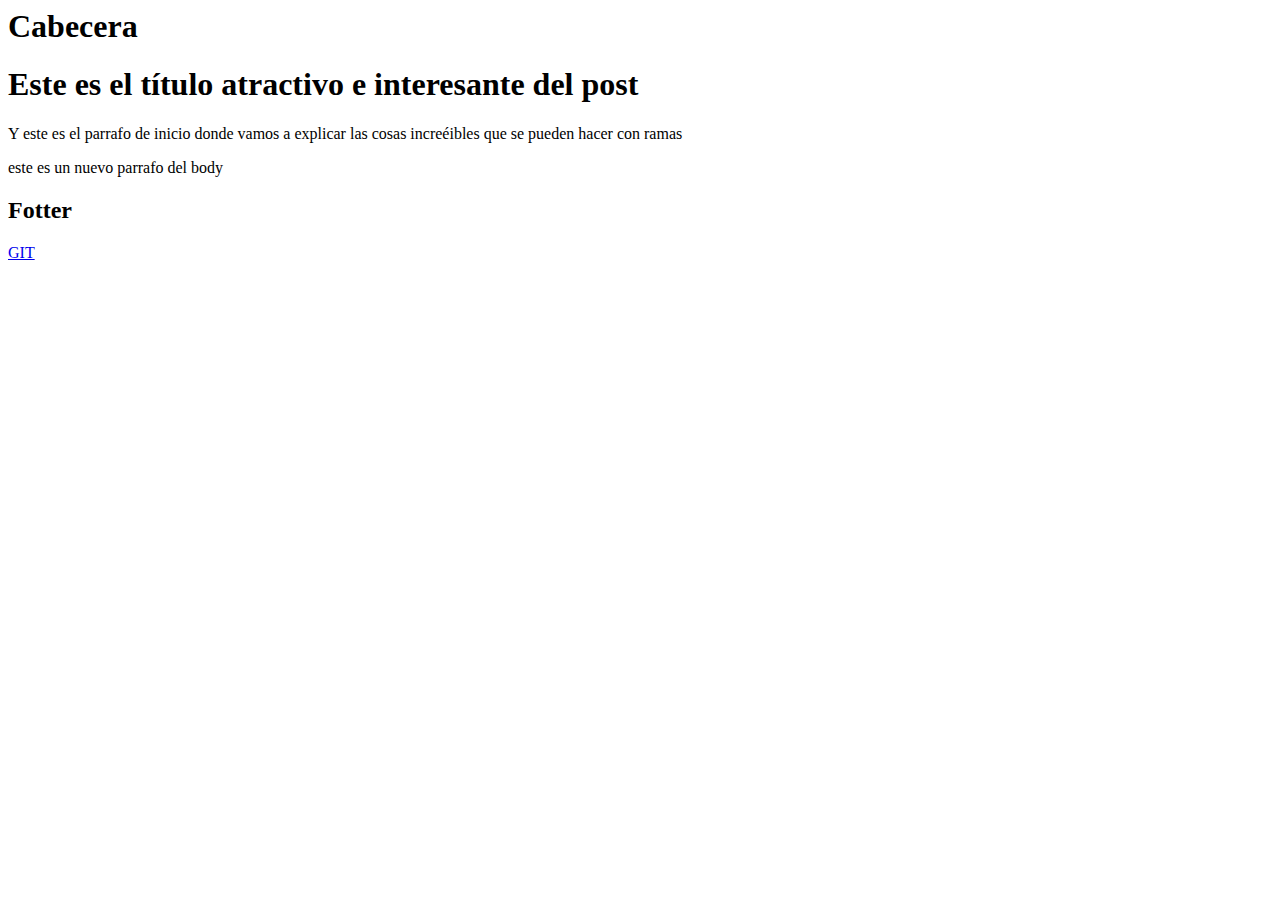
==== blogpost.html @ e9414d69 "new version with SSH" ====
<html>
    <head>
        <title>El titulo del post</title>
        <link rel="stylesheet" href="css/estilos.css" />
    </head>
    <body>
        <div id="container">
            <div id="header">
                <h1>Cabecera</h1>
            </div>
            <div id="content">
                <h1>Este es el título atractivo e interesante del post</h1>
                <p>Y este es el parrafo de inicio donde vamos a explicar las 
                cosas increéibles que se pueden hacer con ramas</p>
                <p>este es un nuevo parrafo del body</p>
            </div>
            <div id="fotter">
                <h2>Fotter</h2>
                <a href="https://git-scm.com/">GIT</a>
            </div>
        </div>
    </body>
</html>
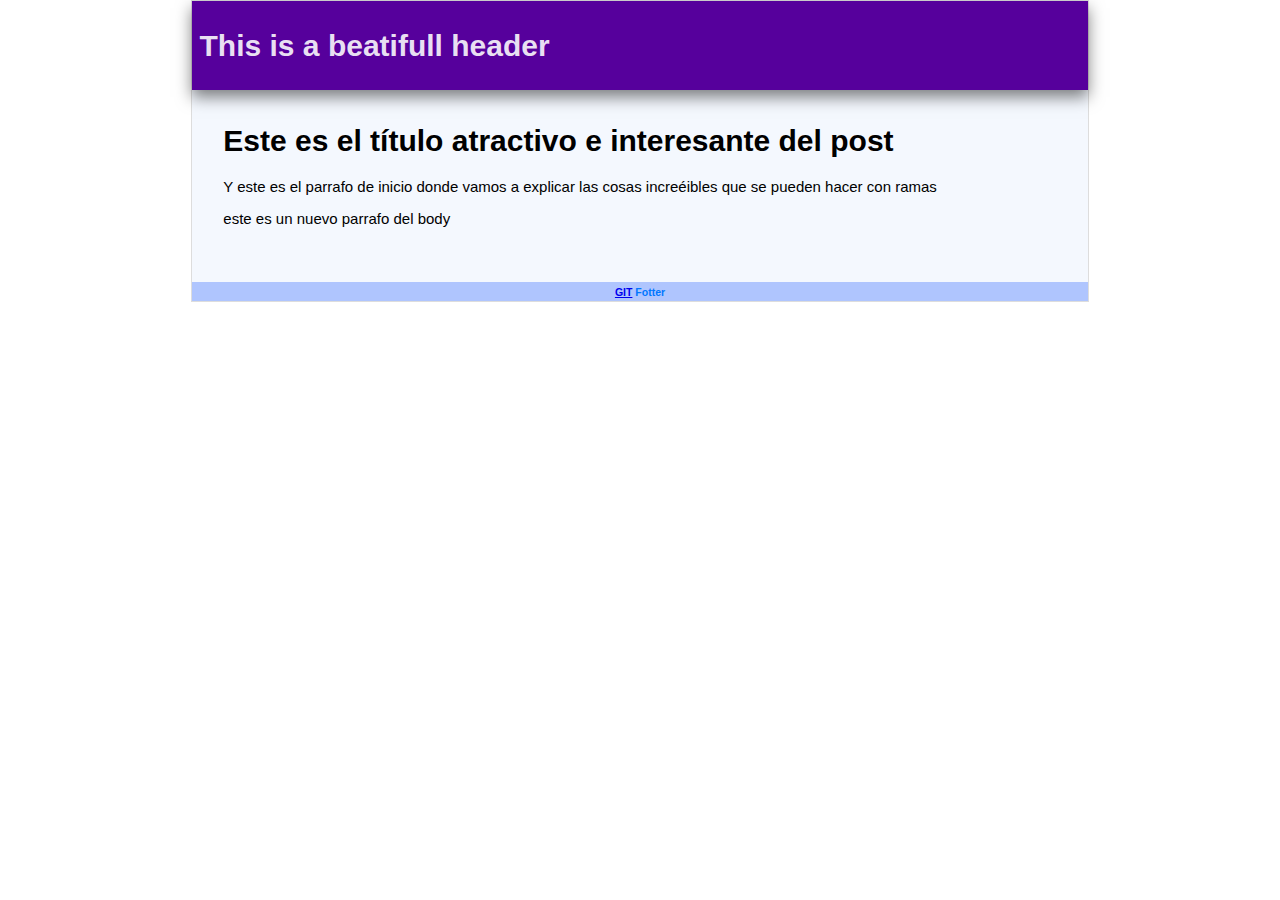
==== commit 8b344f69: "header desing improve it" ====
--- a/blogpost.html
+++ b/blogpost.html
@@ -1,4 +1,4 @@
-<html>
+<html dir='ltl' lang='es' >
     <head>
         <title>El titulo del post</title>
         <link rel="stylesheet" href="css/estilos.css" />
@@ -6,7 +6,7 @@
     <body>
         <div id="container">
             <div id="header">
-                <h1>Cabecera</h1>
+                <h1>This is a beatifull header</h1>
             </div>
             <div id="content">
                 <h1>Este es el título atractivo e interesante del post</h1>
@@ -15,8 +15,8 @@
                 <p>este es un nuevo parrafo del body</p>
             </div>
             <div id="fotter">
-                <h2>Fotter</h2>
                 <a href="https://git-scm.com/">GIT</a>
+                <span id="text_fotter">Fotter</span>
             </div>
         </div>
     </body>
--- a/css/estilos.css
+++ b/css/estilos.css
@@ -0,0 +1,54 @@
+body
+{
+    font-family: "Arial";
+    text-align: center;
+    margin: 0;
+    padding: 0;
+    font-size: 15px;
+}
+
+#header
+{   
+    background-color: rgb(86, 0, 156);      
+    box-shadow: 0px 7px 15px 0px rgba(0, 0, 0, 0.5);
+    color: rgba(255, 255, 255, 0.88);
+    padding: 0.5em;
+    margin: 0;
+}
+
+#content
+{
+    margin: 0% 3% 3% 2%;
+    padding: 10%;
+    max-width: 100%;
+    padding: 1.5%;
+    
+}
+
+#fotter
+{  
+    max-width: 100%;
+    color: rgb(0, 119, 255);
+    font-size: 0.7em;
+    font-weight: bold;
+    text-align: center;
+    padding: 0.4%;
+    background-color: rgba(16, 80, 255, 0.3); 
+}
+#fotter_text
+{
+    padding: 0 0 0 1em;
+    font-weight: normal;
+    font-size: 0.8em;
+}
+
+#container
+{
+    width: 70%;
+    padding: 0;
+    text-align: left;
+    border: 1px solid #DDD;
+    margin: 0 auto;
+    background-color: rgba(63, 143, 235, 0.06);
+}
+
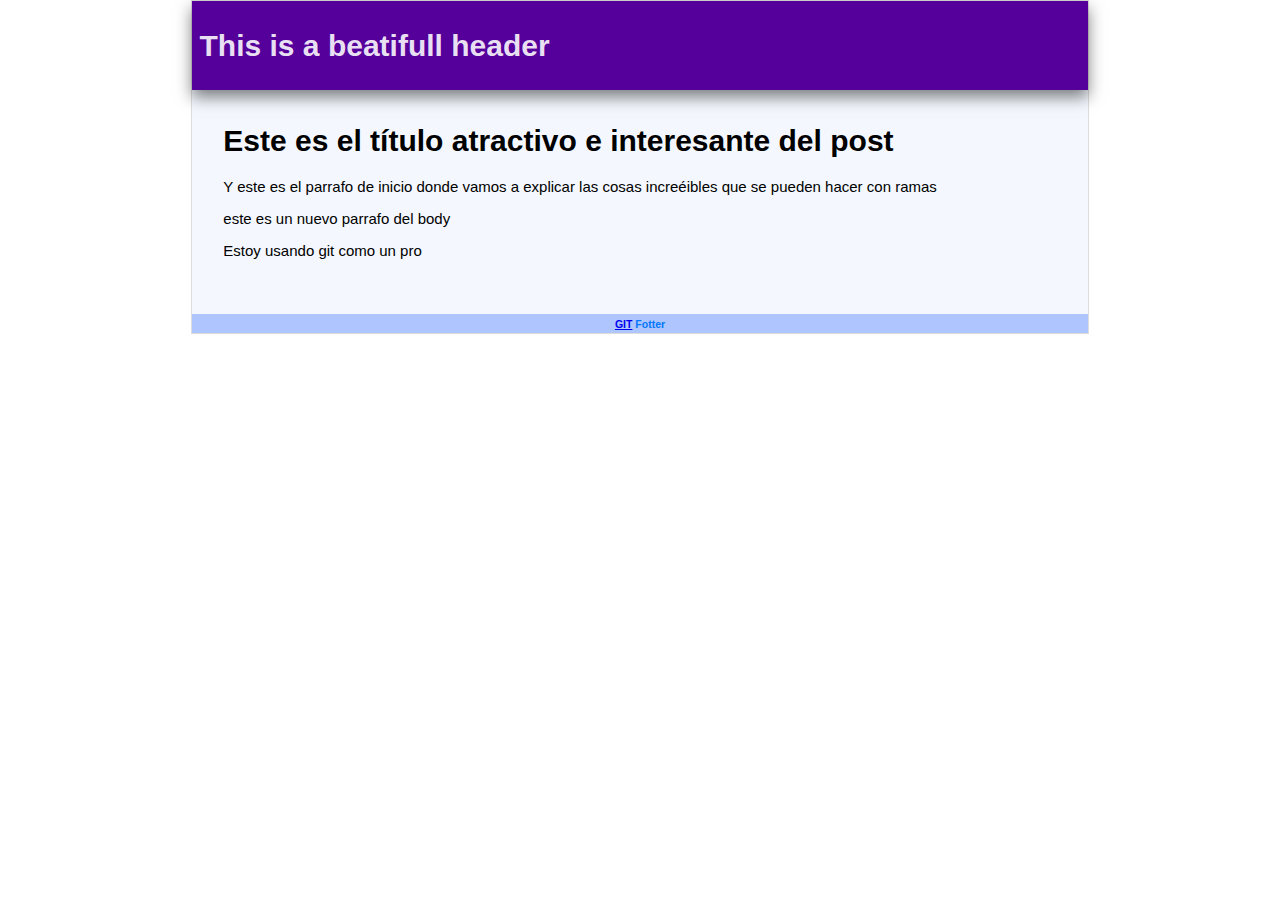
==== commit 36ff7ff2: "Nuevo contenido agregado" ====
--- a/blogpost.html
+++ b/blogpost.html
@@ -13,6 +13,7 @@
                 <p>Y este es el parrafo de inicio donde vamos a explicar las 
                 cosas increéibles que se pueden hacer con ramas</p>
                 <p>este es un nuevo parrafo del body</p>
+                <p>Estoy usando git como un pro</p>
             </div>
             <div id="fotter">
                 <a href="https://git-scm.com/">GIT</a>
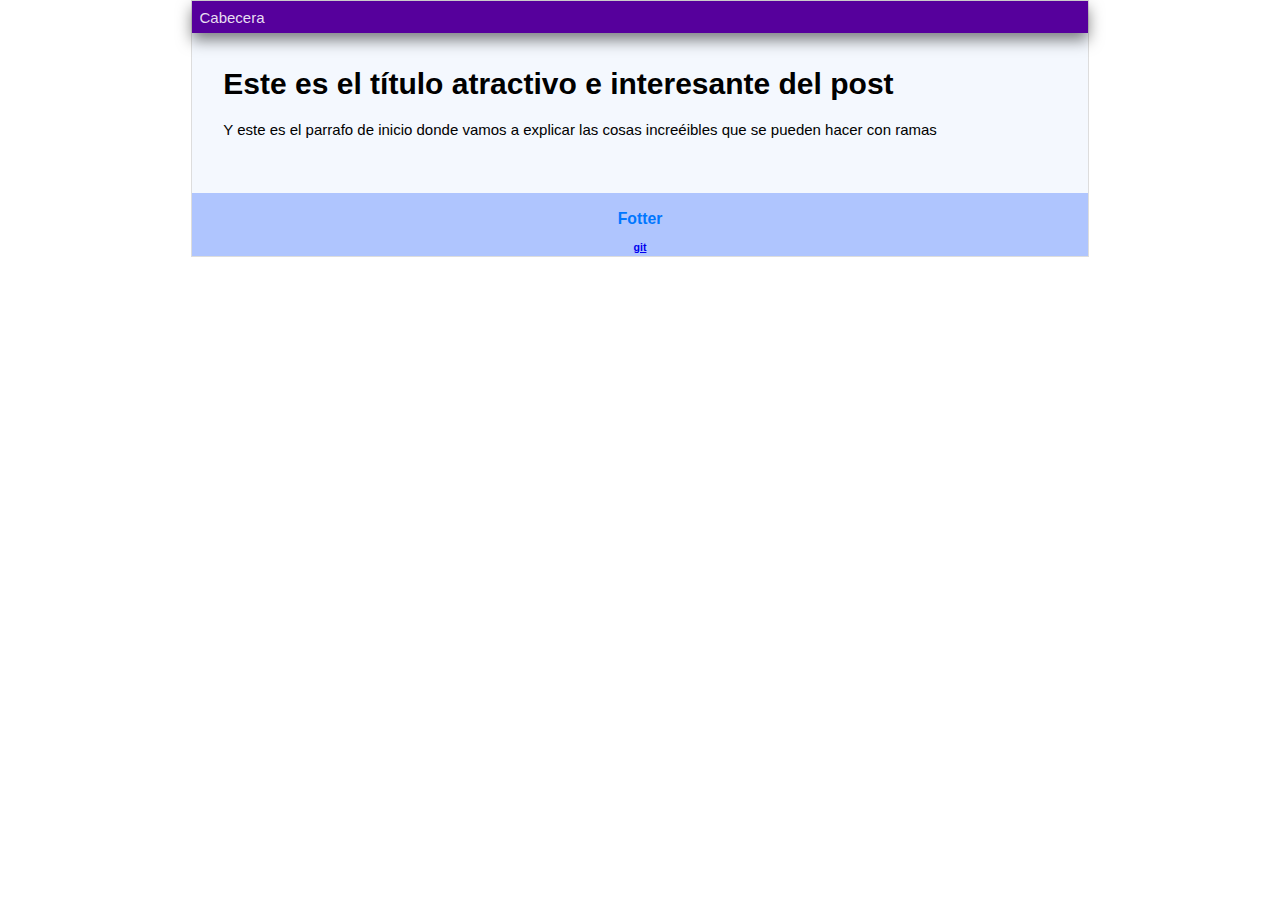
==== commit 29f6ec1d: "arreglando todo" ====
--- a/blogpost.html
+++ b/blogpost.html
@@ -1,4 +1,4 @@
-<html dir='ltl' lang='es' >
+<html>
     <head>
         <title>El titulo del post</title>
         <link rel="stylesheet" href="css/estilos.css" />
@@ -6,18 +6,15 @@
     <body>
         <div id="container">
             <div id="header">
-                <h1>This is a beatifull header</h1>
+                Cabecera
             </div>
             <div id="content">
                 <h1>Este es el título atractivo e interesante del post</h1>
-                <p>Y este es el parrafo de inicio donde vamos a explicar las 
-                cosas increéibles que se pueden hacer con ramas</p>
-                <p>este es un nuevo parrafo del body</p>
-                <p>Estoy usando git como un pro</p>
+                <p>Y este es el parrafo de inicio donde vamos a explicar las cosas increéibles que se pueden hacer con ramas</p>
             </div>
             <div id="fotter">
-                <a href="https://git-scm.com/">GIT</a>
-                <span id="text_fotter">Fotter</span>
+                <h2>Fotter</h2>
+                <a href="https://git-scm.com/">git</a>
             </div>
         </div>
     </body>
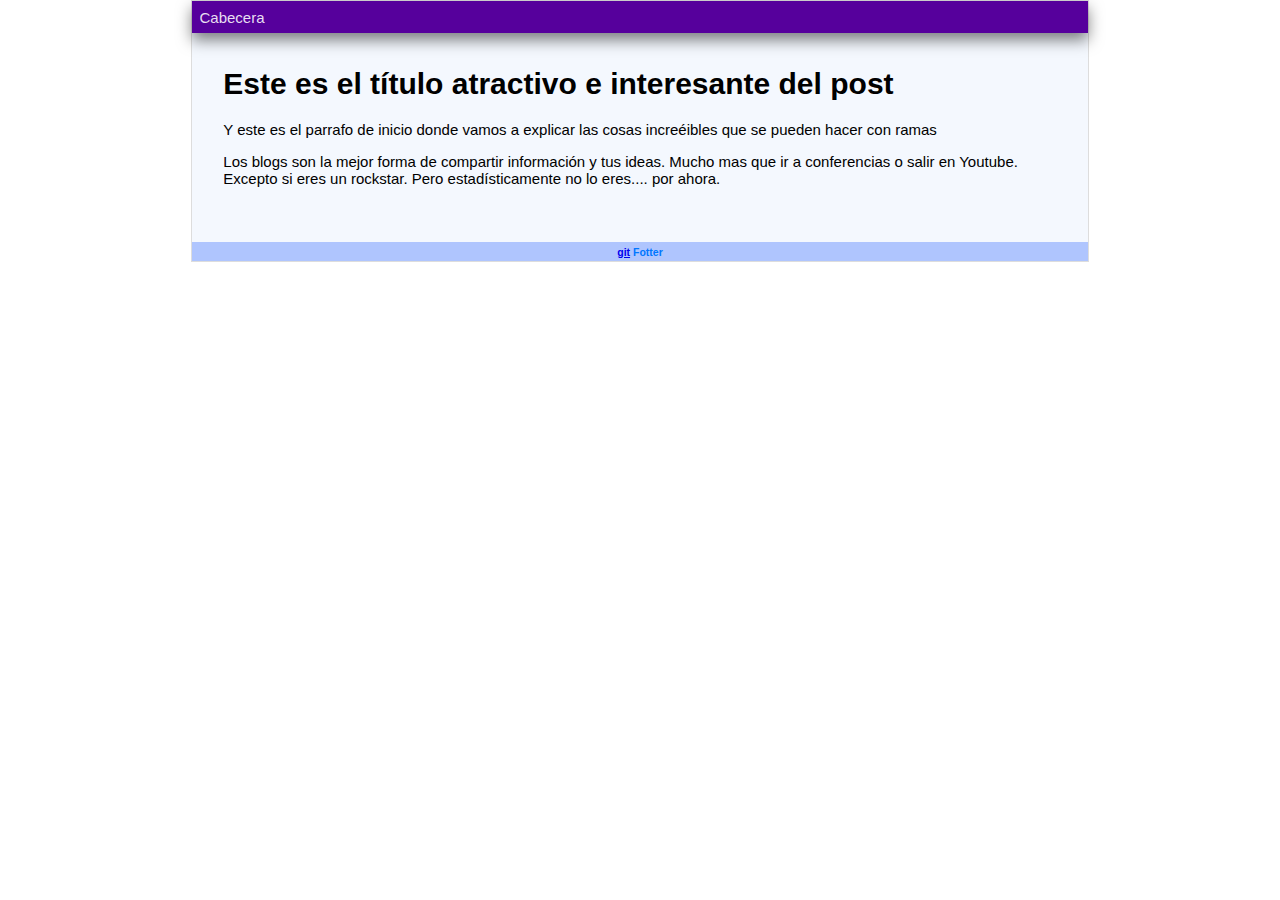
==== commit 9ed1932e: "more written content" ====
--- a/blogpost.html
+++ b/blogpost.html
@@ -1,6 +1,6 @@
 <html>
     <head>
-        <title>El titulo del post</title>
+        <title>Welcome to this post</title>
         <link rel="stylesheet" href="css/estilos.css" />
     </head>
     <body>
@@ -11,11 +11,12 @@
             <div id="content">
                 <h1>Este es el título atractivo e interesante del post</h1>
                 <p>Y este es el parrafo de inicio donde vamos a explicar las cosas increéibles que se pueden hacer con ramas</p>
+                <p>Los blogs son la mejor forma de compartir información y tus ideas. Mucho mas que ir a conferencias o salir en Youtube. Excepto si eres un rockstar. Pero estadísticamente no lo eres.... por ahora.</p>
             </div>
             <div id="fotter">
-                <h2>Fotter</h2>
                 <a href="https://git-scm.com/">git</a>
+                Fotter
             </div>
         </div>
     </body>
-</html>+</html>
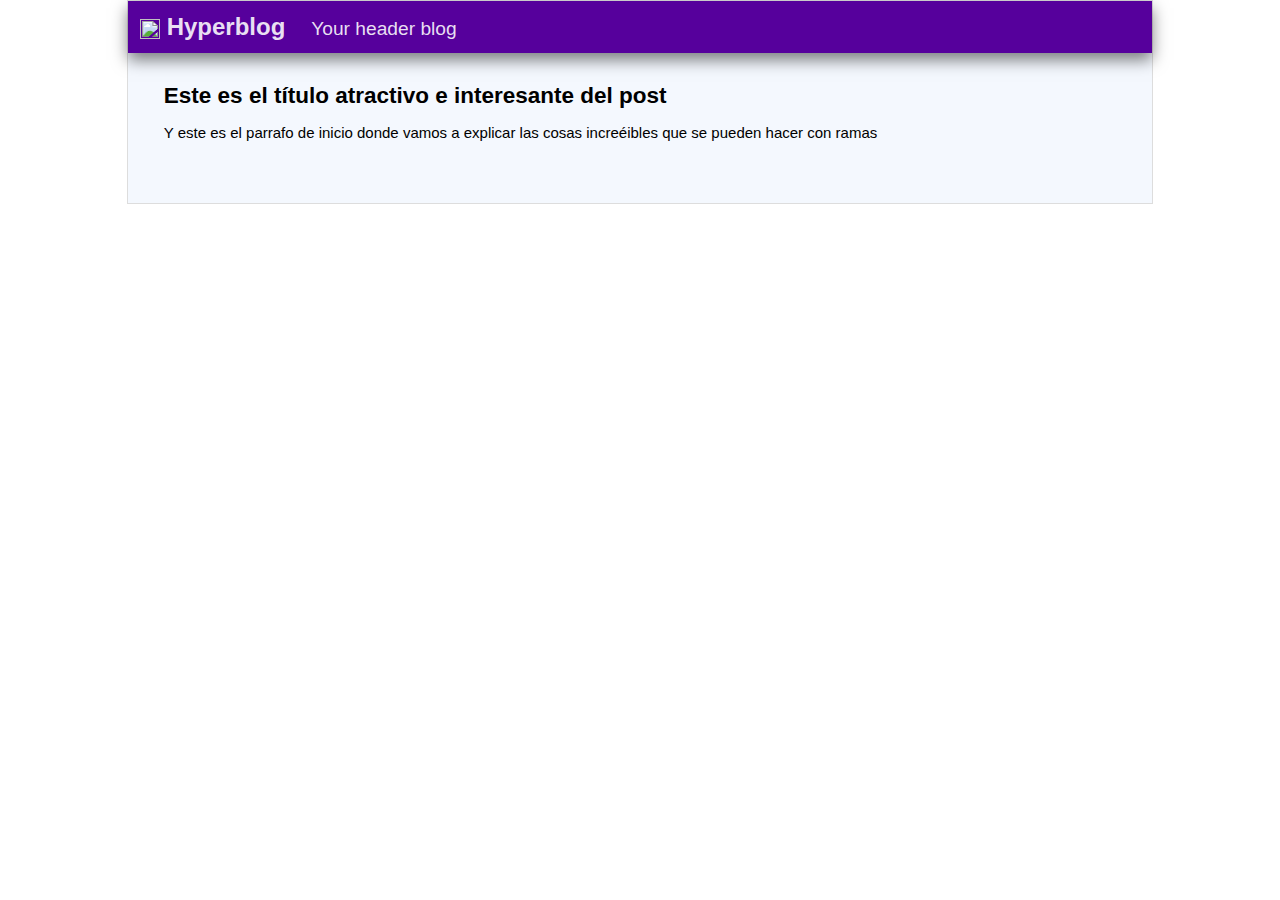
==== commit 90d66cb8: "delating page footer from this branch" ====
--- a/blogpost.html
+++ b/blogpost.html
@@ -6,16 +6,13 @@
     <body>
         <div id="container">
             <div id="header">
-                Cabecera
+                <img id="logo" src="images/dragon.png"/>
+                Hyperblog 
+                <span id="tagline">Your header blog</span>
             </div>
             <div id="content">
                 <h1>Este es el título atractivo e interesante del post</h1>
                 <p>Y este es el parrafo de inicio donde vamos a explicar las cosas increéibles que se pueden hacer con ramas</p>
-                <p>Los blogs son la mejor forma de compartir información y tus ideas. Mucho mas que ir a conferencias o salir en Youtube. Excepto si eres un rockstar. Pero estadísticamente no lo eres.... por ahora.</p>
-            </div>
-            <div id="fotter">
-                <a href="https://git-scm.com/">git</a>
-                Fotter
             </div>
         </div>
     </body>
--- a/css/estilos.css
+++ b/css/estilos.css
@@ -7,44 +7,9 @@
     font-size: 15px;
 }
 
-#header
-{   
-    background-color: rgb(86, 0, 156);      
-    box-shadow: 0px 7px 15px 0px rgba(0, 0, 0, 0.5);
-    color: rgba(255, 255, 255, 0.88);
-    padding: 0.5em;
-    margin: 0;
-}
-
-#content
-{
-    margin: 0% 3% 3% 2%;
-    padding: 10%;
-    max-width: 100%;
-    padding: 1.5%;
-    
-}
-
-#fotter
-{  
-    max-width: 100%;
-    color: rgb(0, 119, 255);
-    font-size: 0.7em;
-    font-weight: bold;
-    text-align: center;
-    padding: 0.4%;
-    background-color: rgba(16, 80, 255, 0.3); 
-}
-#fotter_text
-{
-    padding: 0 0 0 1em;
-    font-weight: normal;
-    font-size: 0.8em;
-}
-
 #container
 {
-    width: 70%;
+    width: 80%;
     padding: 0;
     text-align: left;
     border: 1px solid #DDD;
@@ -52,3 +17,44 @@
     background-color: rgba(63, 143, 235, 0.06);
 }
 
+#header
+{   
+    background-color: #56009c;      
+    box-shadow: 0px 7px 15px 0px rgba(0, 0, 0, 0.5);
+    color: rgba(255, 255, 255, 0.88);
+    font-size: 1.6em;
+    font-weight: bold;
+    padding: 0.5em;
+    margin: 0;
+}
+
+#header #logo
+{
+    width: 20px;
+    vertical-align: middle;
+}
+
+#header #tagline
+{
+    padding: 0 0 0 1em;
+    font-weight: normal;
+    font-size: 0.8em;
+}
+
+#content
+{
+    text-align: left;
+    margin: 0% 3% 3% 2%;
+    padding: 10%;
+    max-width: 100%;
+    padding: 1.5%;
+}
+#content > h1
+{
+    font-size: 1.5em;
+}
+
+
+
+
+
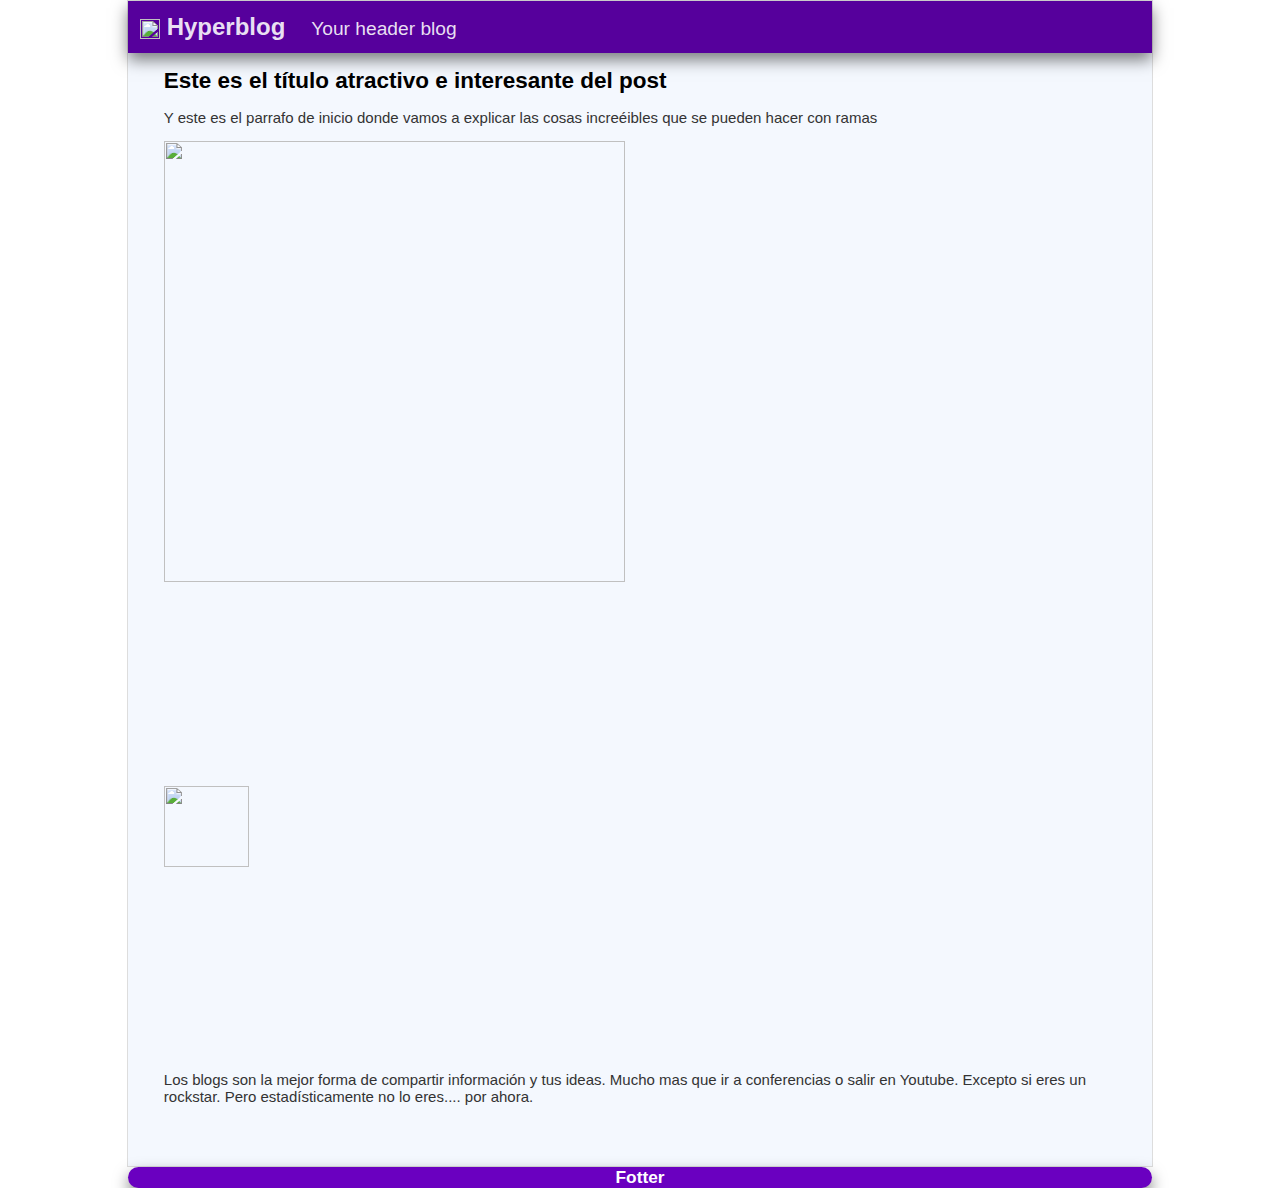
==== commit eb55f776: "New git image added to body" ====
--- a/blogpost.html
+++ b/blogpost.html
@@ -13,7 +13,15 @@
             <div id="content">
                 <h1>Este es el título atractivo e interesante del post</h1>
                 <p>Y este es el parrafo de inicio donde vamos a explicar las cosas increéibles que se pueden hacer con ramas</p>
+                <p><img id="animeImg" src="images/anime.jpeg"/>
+                <p><img id="gitImg" src="https://media.mstdn.io/mstdn-media/media_attachments/files/003/545/328/small/1f77ddcab2b1a58c.png"/> </p>
+                </p>
+                <p>Los blogs son la mejor forma de compartir información y tus ideas. Mucho mas que ir a conferencias o salir en Youtube. Excepto si eres un rockstar. Pero estadísticamente no lo eres.... por ahora.</p>
             </div>
+            </div>
+            <footer>
+                <a id="link" href="https://git-scm.com/">Fotter</a>
+            </footer>
         </div>
     </body>
 </html>
--- a/css/estilos.css
+++ b/css/estilos.css
@@ -1,5 +1,6 @@
 body
 {
+    color: #333;
     font-family: "Arial";
     text-align: center;
     margin: 0;
@@ -52,6 +53,42 @@
 #content > h1
 {
     font-size: 1.5em;
+    width: auto;
+    margin: 0;
+    border-left-width: 10;
+    color: black;
+    font-weight: bold;
+    
+}
+
+#animeImg 
+{
+    width: 70%;
+}
+
+#gitImg
+{
+    width: 30%;
+}
+
+body > footer
+{
+    width: 80%;
+    text-align: center;
+    font-weight: bold;
+    margin: auto;
+    padding-top: -50%;
+    padding:auto;
+    font-size: 1.15em;
+    border-radius: 20px;
+    height: auto;
+    background-color: #6a00c0;  
+    box-shadow: 0px 7px 15px 0px rgba(0, 0, 0, 0.5);    
+}
+footer #link
+{
+    text-decoration: none;
+    color: white;
 }
 
 
